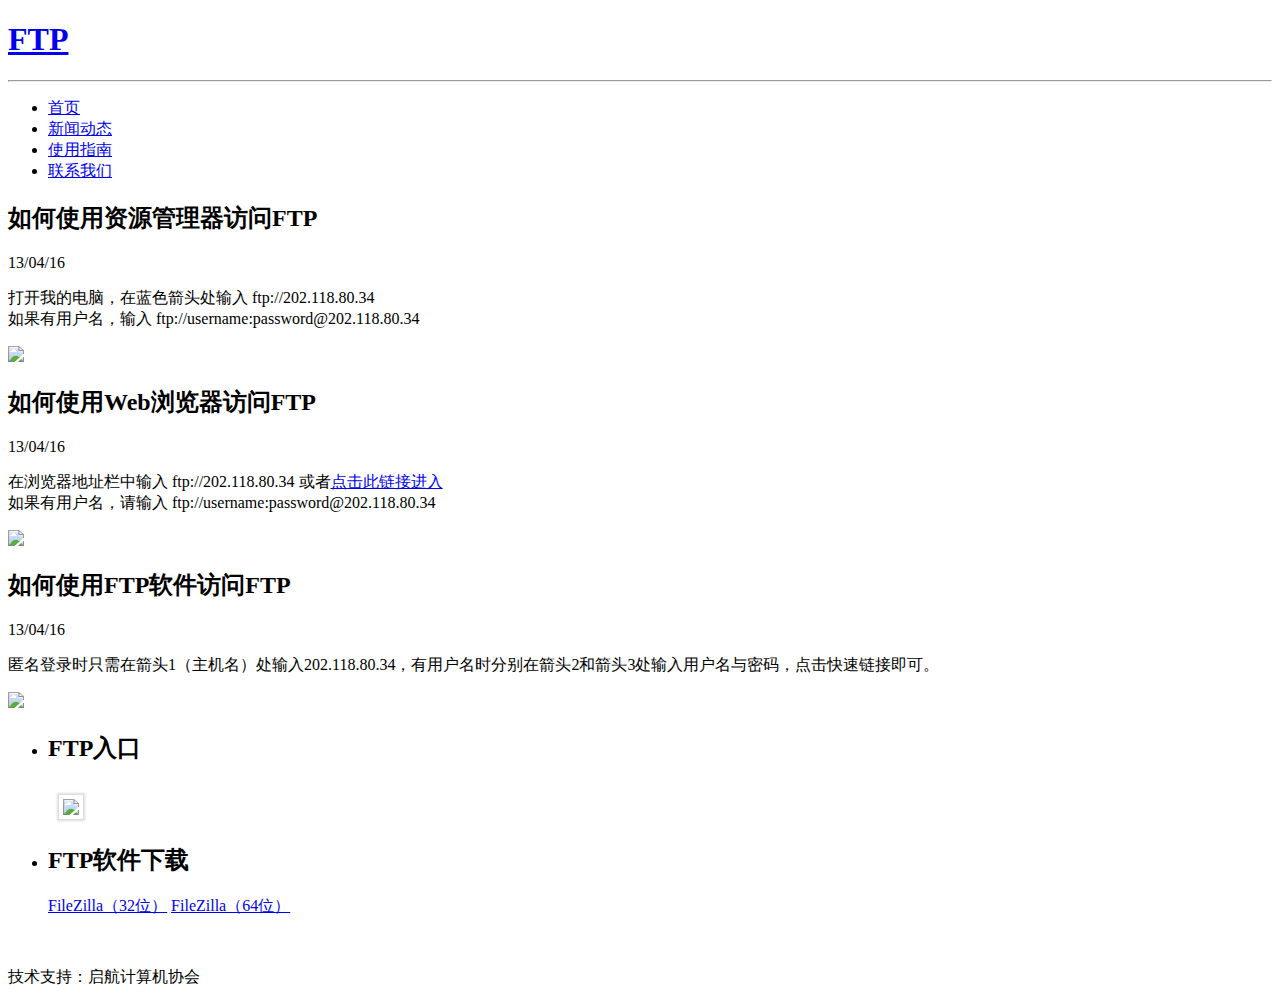
==== help.html @ 16fc0b7e "feat: add and update two download links" ====
﻿<!DOCTYPE html PUBLIC "-//W3C//DTD XHTML 1.0 Strict//EN" "http://www.w3.org/TR/xhtml1/DTD/xhtml1-strict.dtd">
<html xmlns="http://www.w3.org/1999/xhtml">

<head>
	<meta http-equiv="content-type" content="text/html; charset=utf-8" />
	<title>启航计算机协会FTP站</title>
	<link href="style.css" rel="stylesheet" type="text/css" media="screen" />
</head>

<body>
	<div id="wrapper">

		<div id="header-wrapper">
			<div id="logo">
				<h1><a href="#">FTP</a></h1>
			</div>
			<hr />
			<!-- end #logo -->
			<div id="header">
				<div id="menu">
					<ul>
						<li><a href="index.html">首页</a></li>
						<li><a href="news.html">新闻动态</a></li>
						<li class="current_page_item"><a href="help.html">使用指南</a></li>
						<li><a href="contact.html">联系我们</a></li>
					</ul>
				</div>
				<!-- end #menu -->
			</div>
			<!-- end #header -->
		</div>
		<!-- end #header-wrapper -->

		<div id="page">
			<div id="content">
				<div class="post">
					<h2 class="title">如何使用资源管理器访问FTP</h2>
					<p class="date">13/04/16</p>
					<div class="entry">
						<p>打开我的电脑，在蓝色箭头处输入 ftp://202.118.80.34<br/>
							如果有用户名，输入 ftp://username:password@202.118.80.34</p>
						<img src="images/help_01_win7.png" />
					</div>
				</div>
				<div class="post">
					<h2 class="title">如何使用Web浏览器访问FTP</h2>
					<p class="date">13/04/16</p>
					<div class="entry">
						<p>在浏览器地址栏中输入 ftp://202.118.80.34 或者<a href="ftp://202.118.80.34">点击此链接进入</a> <br />
							如果有用户名，请输入 ftp://username:password@202.118.80.34</p>
						<img src="images/help_02_ie.jpg" />
					</div>
				</div>
				<div class="post">
					<h2 class="title">如何使用FTP软件访问FTP</h2>
					<p class="date">13/04/16</p>
					<div class="entry">
						<p>匿名登录时只需在箭头1（主机名）处输入202.118.80.34，有用户名时分别在箭头2和箭头3处输入用户名与密码，点击快速链接即可。</p>
						<img src="images/help_03_filezilla.png" />
					</div>
				</div>
			</div>
			<!-- end #content -->
			<div id="sidebar">
				<ul>
					<li>
						<h2>FTP入口</h2>
						<div id=ipv6_enabled_www_test_logo>
							<a href="ftp://202.118.80.34"> <img src="images/enter.png" style="margin: 10px 0 0 10px;padding: 4px;background-color: white;border: 1px solid #DDD;box-shadow: 0 0 2px 1px #DDD;"></a>
						</div>
					</li>
				</ul>
				<ul>
					<li>
						<h2>FTP软件下载</h2>
						<div id=ipv6_enabled_www_test_logo>
							<a href="ftp://202.118.80.34/%C8%ED%BC%FE/FileZilla_latest_x86.exe">FileZilla（32位）</a>
							<a href="ftp://202.118.80.34/%C8%ED%BC%FE/FileZilla_latest.exe">FileZilla（64位）</a>
						</div>
					</li>
				</ul>
			</div>
			<!-- end #sidebar -->
			<div style="clear: both;">&nbsp;</div>
		</div>
		<!-- end #page -->

		<div id="footer">
			<p>技术支持：启航计算机协会 </p>
		</div>
		<!-- end #footer -->
	</div>
</body>

</html>
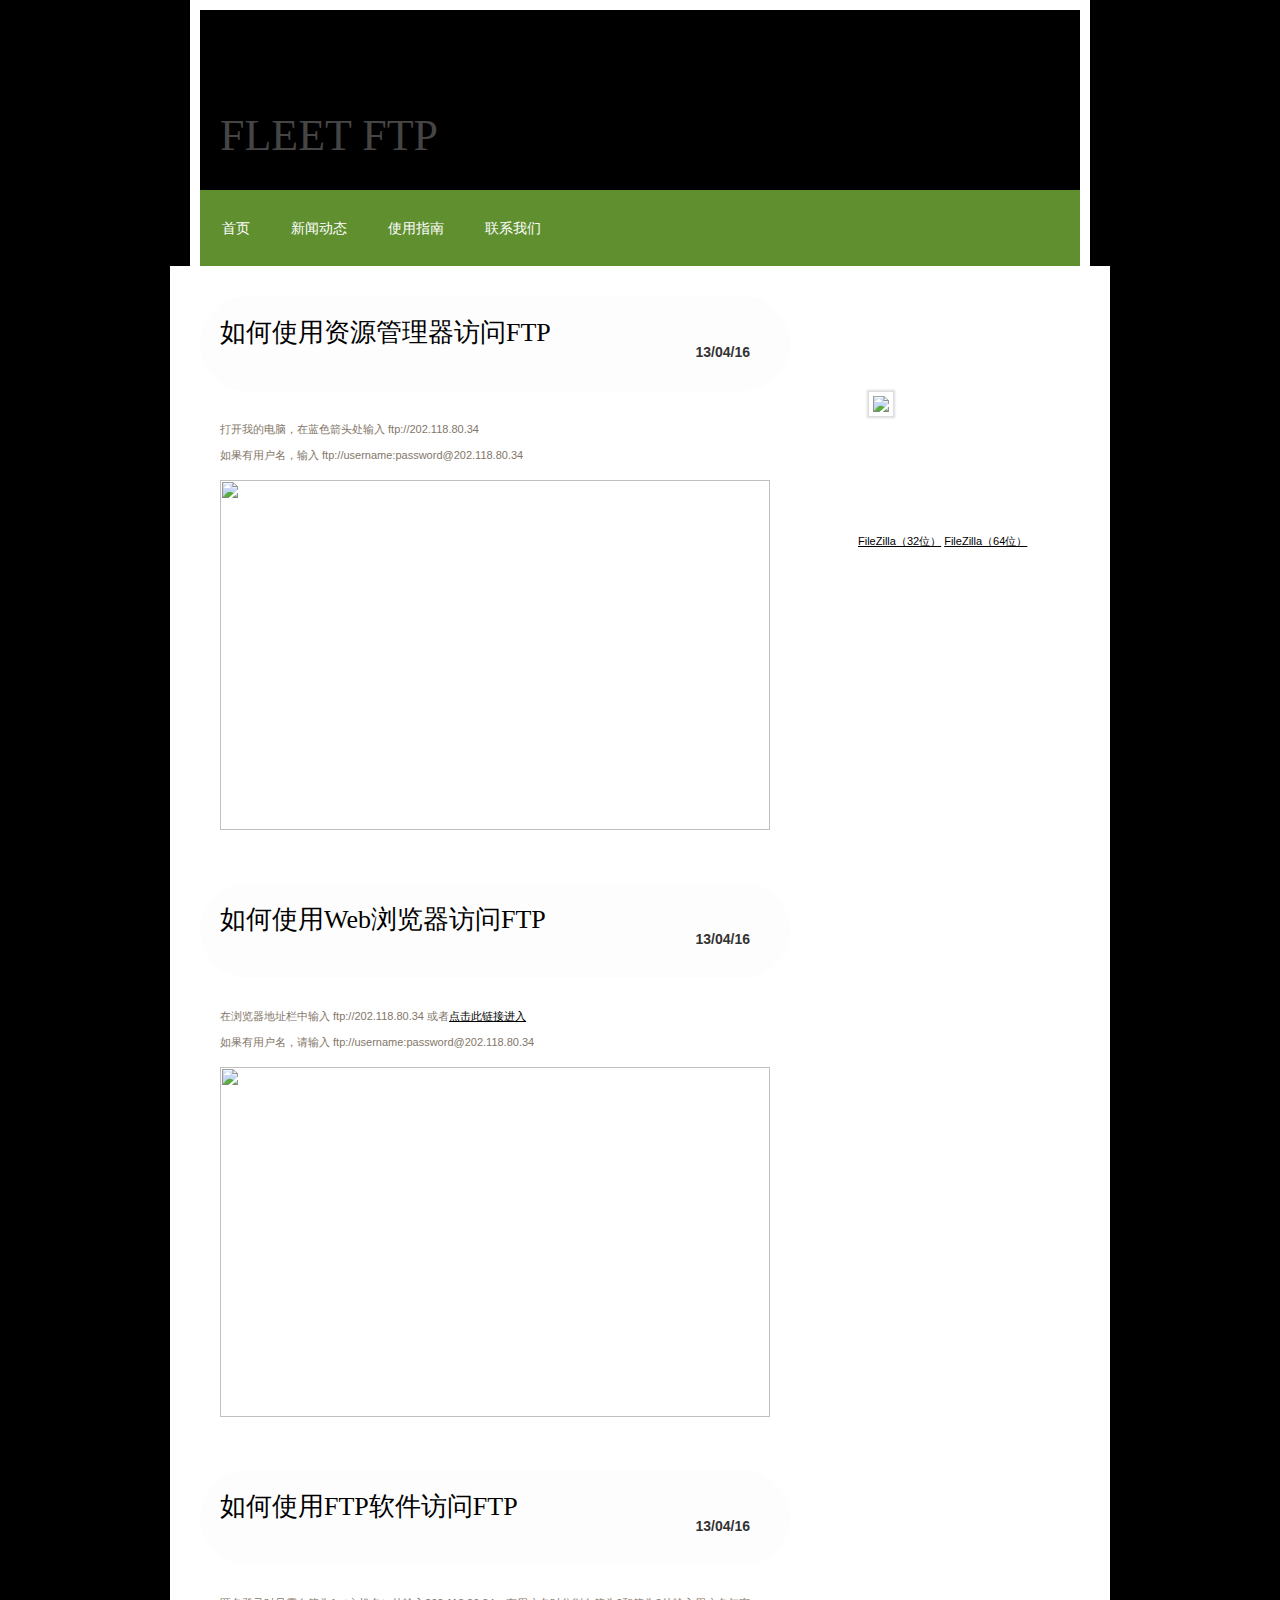
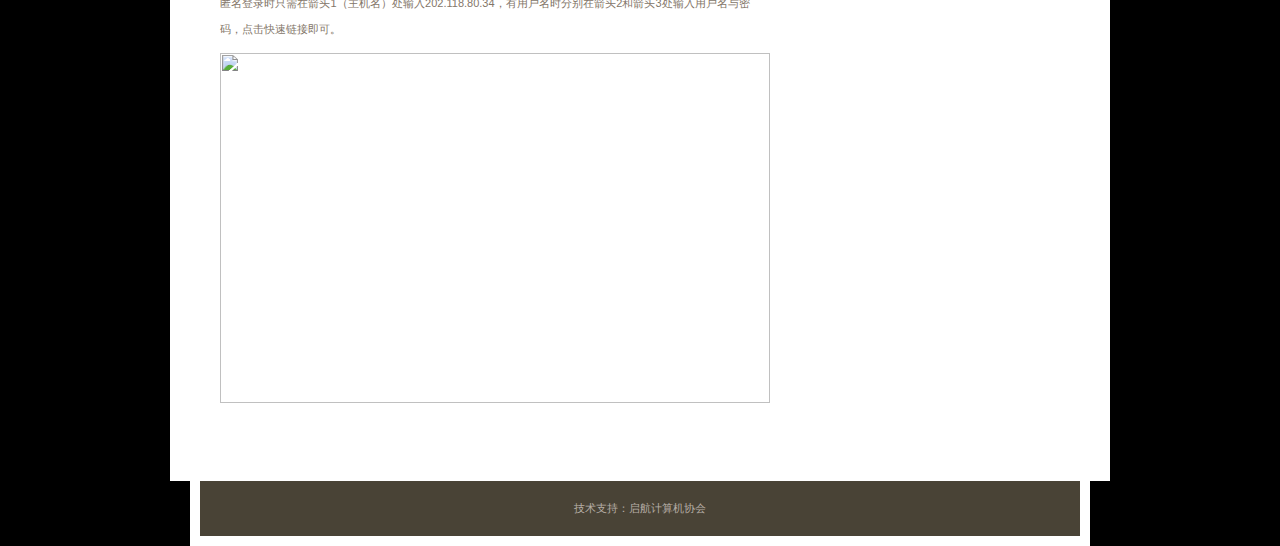
==== commit f96794eb: "Update help.html" ====
--- a/help.html
+++ b/help.html
@@ -2,17 +2,367 @@
 <html xmlns="http://www.w3.org/1999/xhtml">
 
 <head>
+	<!-- using Bootstrap fold function -->
+	<link rel="stylesheet" href="https://cdn.staticfile.org/twitter-bootstrap/3.3.7/css/bootstrap.min.css">
+	<script src="https://cdn.staticfile.org/jquery/2.1.1/jquery.min.js"></script>
+	<script src="https://cdn.staticfile.org/twitter-bootstrap/3.3.7/js/bootstrap.min.js"></script>
+	<!-- Bootstrap引用必须放置在最前方！ -->
+
 	<meta http-equiv="content-type" content="text/html; charset=utf-8" />
 	<title>启航计算机协会FTP站</title>
 	<link href="style.css" rel="stylesheet" type="text/css" media="screen" />
+
+	<style>
+		/*
+Thanks to Free CSS Templates
+*/
+
+
+body {
+	margin: 0;
+	padding: 0;
+	background: #000000 url(images/img03.jpg) repeat-x left top;
+	font-family: "Trebuchet MS", Arial, Helvetica, sans-serif;
+	font-size: 13px;
+	color: #837669;
+}
+
+h1, h2, h3 {
+	margin: 0;
+	font-family: Georgia, "Times New Roman", Times, serif;
+	font-weight: normal;
+	color: #649632;
+}
+
+h1 { font-size: 44px; }
+
+h2 { 
+	font-size: 26px; 
+	width: 550px;
+}
+
+h3 { }
+
+p, ul, ol {
+	margin-top: 0;
+	line-height: 240%;
+	text-align: justify;
+	font-family: "Trebuchet MS", Arial, Helvetica, sans-serif;
+	font-size: 11px;
+}
+
+ul, ol { }
+
+blockquote { }
+
+a { color: #000000; }
+
+a:hover { text-decoration: none; }
+
+a img {
+	border: none;
+}
+
+img.left {
+	float: left;
+	margin: 7px 30px 0 0;
+}
+
+img.right {
+	float: right;
+	margin: 7px 0 0 30px;
+}
+
+hr { display: none; }
+
+.list1 {
+}
+
+.list1 li {
+	float: left;
+	line-height: normal;
+}
+
+.list1 li img {
+	margin: 0 30px 30px 0;
+}
+
+.list1 li.alt img {
+	margin-right: 0;
+}
+
+#wrapper {
+	background: url(images/img06.jpg) repeat-x left bottom;
+}
+
+/* Header */
+
+#header-wrapper {
+	width: 880px;
+	margin: 0 auto;
+	border-left: 10px solid #FFFFFF;
+	border-right: 10px solid #FFFFFF;
+	border-top: 10px solid #FFFFFF;
+}
+
+#header {
+	width: 880px;
+	height: 76px;
+	margin: 0 auto;
+	background: #608F30 url(images/img02.jpg) no-repeat left top;
+}
+
+/* Menu */
+
+#menu {
+	float: left;
+	width: 540px;
+	height: 51px;
+}
+
+#menu ul {
+	margin: 0;
+	padding: 25px 0 0 10px;
+	list-style: none;
+	line-height: normal;
+}
+
+#menu li {
+	display: block;
+	float: left;
+}
+
+#menu a {
+	display: block;
+	float: left;
+	margin-right: 17px;
+	padding: 5px 12px;
+	text-decoration: none;
+	font: 14px Georgia, "Times New Roman", Times, serif;
+	color: #FFFFFF;
+}
+
+#menu a:hover { text-decoration: underline; }
+
+#menu .current_page_item a {
+	color: #FFFFFF;
+}
+
+/* Page */
+
+#page {
+	width: 880px;
+	margin: 0 auto;
+	padding: 30px 20px 0px 20px;
+	background: #FFFFFF;
+	border-left: 10px solid #FFFFFF;
+	border-right: 10px solid #FFFFFF;
+	border-bottom: 10px solid #FFFFFF;
+}
+
+/** LOGO */
+
+#logo {
+	height: 180px;
+	background: url(images/img01.jpg) no-repeat left top;
+}
+
+#logo h1, #logo p {
+	float: left;
+	margin: 0;
+	padding: 0 0 0 20px;
+	line-height: normal;
+}
+
+#logo h1 { padding-top: 100px; }
+
+#logo h1 a {
+	text-decoration: none;
+	text-transform: uppercase;
+	color: #454545;
+}
+
+#logo h1 a:hover { text-decoration: underline; }
+
+#logo p {
+	padding: 125px 0 0 15px;
+	font: italic 13px Georgia, "Times New Roman", Times, serif;
+	color: #FFFFFF;
+}
+
+#logo p a {
+	text-decoration: none;
+	color: #FFFFFF;
+}
+
+#logo p a:hover { text-decoration: underline; }
+
+/* Content */
+
+#content {
+	float: left;
+	width: 570px;
+}
+
+/* Help-img */
+.help-img {
+	width: 550px;
+	height: 350px;
+}
+
+/* btn */
+.btn-primary {
+    color: #fff;
+    background-color: #fdfdfd;
+    border-color: #fff;
+}
+
+.btn-primary.focus, .btn-primary:focus {
+    color: #fff;
+    background-color: white;
+    border-color: white;
+}
+
+.btn-primary:hover {
+    color: #fff;
+    background-color: white;
+    border-color: white;
+}
+
+.btn {
+    padding: 0px;
+	margin: 0px;
+	border: 0px;
+	text-align: left;
+	border-radius: 50px;
+	border-color: #fff;
+}
+
+/* Post */
+
+.post {
+	margin-bottom: 25px;
+}
+
+.post .title {
+    height: 74px;
+    width: 570px;
+    margin: 0px;
+    padding: 19px 0px 2px 20px;
+    background: url(images/img07.jpg) no-repeat left top;
+    color: #000000;
+}
+
+.post .date {
+	float: right;
+	margin-top: -55px;
+	padding-right: 40px;
+	font-weight: bold;
+	font-size: 14px;
+	color: #333333;
+}
+
+.post .meta {
+	margin: -40px  0 3px 25px;
+	padding: 2px 30px 2px 0px;
+	font-family: Arial, Helvetica, sans-serif;
+	font-weight: normal;
+	font-size: 10px;
+	color: #B6ACA2;
+}
+
+.post .meta a { color: #B6ACA2; }
+
+.post .entry {
+	padding: 25px 20px;
+}
+
+.post .links {
+	margin: 0 250px 0 0;
+	padding: 0 0 0 0px;
+}
+
+.post .links .comments {
+}
+
+.post .links .permalink {
+	padding-left: 17px;
+}
+
+/* Sidebar */
+
+#sidebar {
+	float: right;
+	width: 222px;
+}
+
+#sidebar ul {
+	margin: 0;
+	padding: 0;
+	list-style: none;
+	line-height: normal;
+}
+
+#sidebar li {
+	margin-bottom: 10px;
+	padding: 0 0 20px 0px;
+}
+
+#sidebar li ul {
+	line-height: 200%;
+}
+
+#sidebar li li {
+	margin: 0;
+	padding: 0 20px;
+}
+
+#sidebar h2 {
+	height: 48px;
+	margin: 0 0 20px 0px;
+	padding: 15px 0 2px 20px;
+	background: url(images/img04.jpg) no-repeat left top;
+	font-size: 18px;
+	color: #FFFFFF;
+}
+
+
+#sidebar p {
+	line-height: 200%;
+}
+
+/* Footer */
+
+#footer {
+	width: 880px;
+	margin: 0 auto;
+	padding: 0;
+	background: #494336 url(images/img05.jpg) no-repeat left top;
+	border-left: 10px solid #FFFFFF;
+	border-right: 10px solid #FFFFFF;
+	border-bottom: 10px solid #FFFFFF;
+}
+
+#footer p {
+	margin: 0;
+	padding: 20px 0;
+	text-align: center;
+	line-height: normal;
+	color: #B5ADA5;
+}
+
+#footer a {
+	color: #B5ADA5;
+}
+
+	</style>
 </head>
 
 <body>
 	<div id="wrapper">
-
 		<div id="header-wrapper">
 			<div id="logo">
-				<h1><a href="#">FTP</a></h1>
+				<h1><a href="#">FLEET FTP</a></h1>
 			</div>
 			<hr />
 			<!-- end #logo -->
@@ -34,29 +384,41 @@
 		<div id="page">
 			<div id="content">
 				<div class="post">
-					<h2 class="title">如何使用资源管理器访问FTP</h2>
-					<p class="date">13/04/16</p>
-					<div class="entry">
-						<p>打开我的电脑，在蓝色箭头处输入 ftp://202.118.80.34<br/>
-							如果有用户名，输入 ftp://username:password@202.118.80.34</p>
-						<img src="images/help_01_win7.png" />
+					<button type="button" class="btn btn-primary" data-toggle="collapse" data-target="#demo_1">
+						<h2 class="title">如何使用资源管理器访问FTP</h2>
+						<p class="date">13/04/16</p>
+					</button>
+					<div id="demo_1" class="collapse in">
+						<div class="entry">
+							<p>打开我的电脑，在蓝色箭头处输入 ftp://202.118.80.34<br />
+								如果有用户名，输入 ftp://username:password@202.118.80.34</p>
+							<img class="help-img" src="images/help_01_win7.png" />
+						</div>
 					</div>
 				</div>
 				<div class="post">
-					<h2 class="title">如何使用Web浏览器访问FTP</h2>
-					<p class="date">13/04/16</p>
-					<div class="entry">
-						<p>在浏览器地址栏中输入 ftp://202.118.80.34 或者<a href="ftp://202.118.80.34">点击此链接进入</a> <br />
-							如果有用户名，请输入 ftp://username:password@202.118.80.34</p>
-						<img src="images/help_02_ie.jpg" />
+					<button type="button" class="btn btn-primary" data-toggle="collapse" data-target="#demo_2">
+						<h2 class="title">如何使用Web浏览器访问FTP</h2>
+						<p class="date">13/04/16</p>
+					</button>
+					<div id="demo_2" class="collapse in">
+						<div class="entry">
+							<p>在浏览器地址栏中输入 ftp://202.118.80.34 或者<a href="ftp://202.118.80.34">点击此链接进入</a> <br />
+								如果有用户名，请输入 ftp://username:password@202.118.80.34</p>
+							<img class="help-img" src="images/help_02_ie.jpg" />
+						</div>
 					</div>
 				</div>
 				<div class="post">
-					<h2 class="title">如何使用FTP软件访问FTP</h2>
-					<p class="date">13/04/16</p>
-					<div class="entry">
-						<p>匿名登录时只需在箭头1（主机名）处输入202.118.80.34，有用户名时分别在箭头2和箭头3处输入用户名与密码，点击快速链接即可。</p>
-						<img src="images/help_03_filezilla.png" />
+					<button type="button" class="btn btn-primary" data-toggle="collapse" data-target="#demo_3">
+						<h2 class="title">如何使用FTP软件访问FTP</h2>
+						<p class="date">13/04/16</p>
+					</button>
+					<div id="demo_3" class="collapse in">
+						<div class="entry">
+							<p>匿名登录时只需在箭头1（主机名）处输入202.118.80.34，有用户名时分别在箭头2和箭头3处输入用户名与密码，点击快速链接即可。</p>
+							<img class="help-img" src="images/help_03_filezilla.png" />
+						</div>
 					</div>
 				</div>
 			</div>
